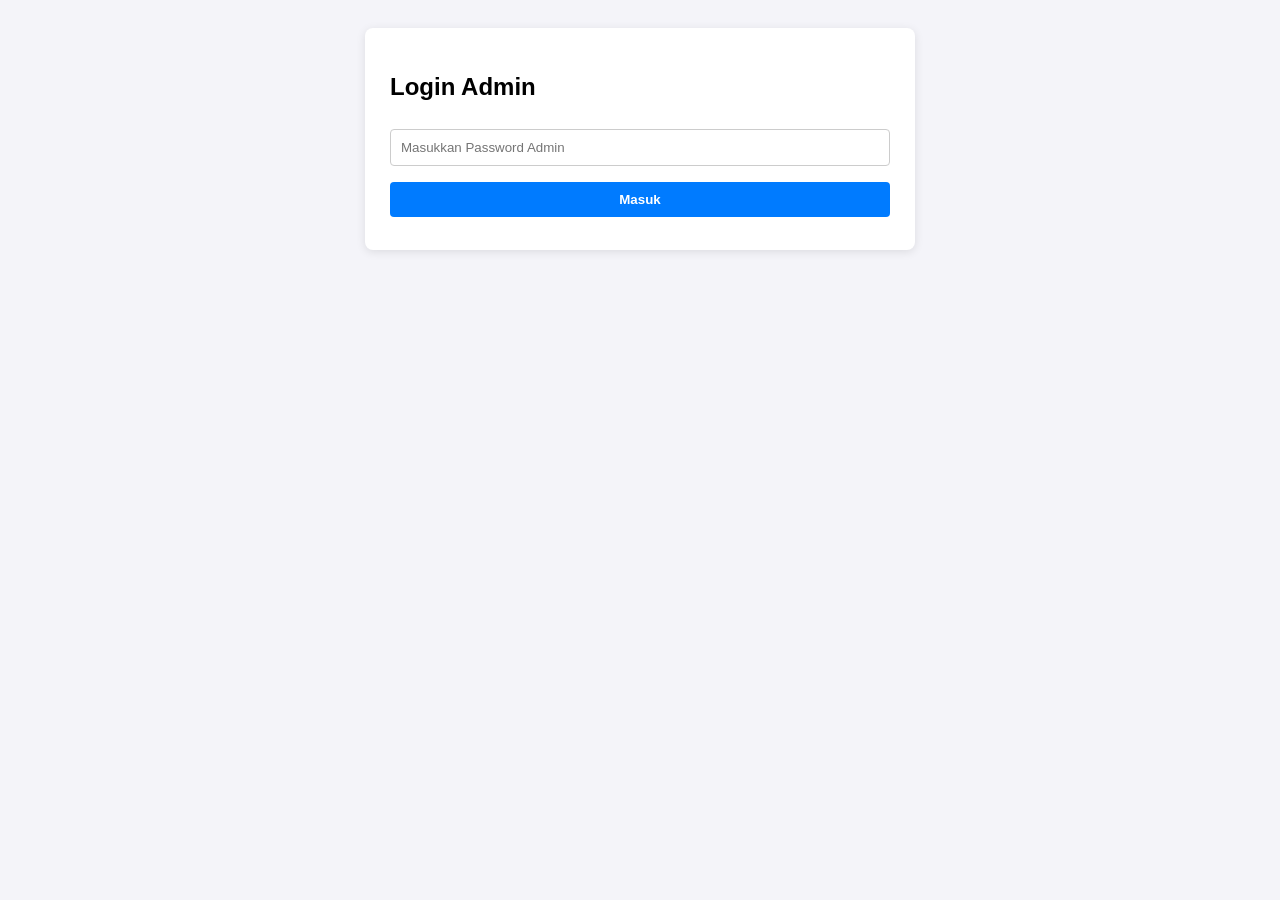
==== admin.html @ 83bfd6b2 "Add files via upload" ====
<!DOCTYPE html>
<html lang="id">
<head>
    <meta charset="UTF-8">
    <meta name="viewport" content="width=device-width, initial-scale=1.0">
    <title>Admin Panel - Google Drive Sync</title>
    <style>
        body { font-family: Arial, sans-serif; background: #f4f4f9; padding: 20px; }
        .card { background: white; padding: 25px; border-radius: 8px; max-width: 500px; margin: 0 auto; box-shadow: 0 2px 10px rgba(0,0,0,0.1); }
        input, button { width: 100%; padding: 10px; margin: 8px 0; border-radius: 4px; border: 1px solid #ccc; box-sizing: border-box; }
        button { background: #007bff; color: white; border: none; cursor: pointer; font-weight: bold; }
        button:hover { background: #0056b3; }
        #admin-panel { display: none; }
        #status { font-weight: bold; color: #28a745; margin-top: 10px; word-break: break-all; }
        label { font-weight: bold; margin-top: 10px; display: block; }
    </style>
</head>
<body>

<div class="card">
    <!-- Form Login -->
    <div id="login-section">
        <h2>Login Admin</h2>
        <input type="password" id="passInput" placeholder="Masukkan Password Admin">
        <button onclick="login()">Masuk</button>
    </div>

    <!-- Panel Pengaturan Admin -->
    <div id="admin-panel">
        <h2>Pengaturan Google Drive</h2>
        
        <label for="apiKeyInput">Google Drive API Key:</label>
        <input type="text" id="apiKeyInput" placeholder="AIzaSy...">
        
        <label for="folderIdInput">Google Drive Folder ID:</label>
        <input type="text" id="folderIdInput" placeholder="1A2b3C4d5E...">
        
        <label for="syncIntervalInput">Interval Auto-Sync (Menit):</label>
        <input type="number" id="syncIntervalInput" min="1" max="60" placeholder="Default: 2">

        <label for="newPassInput">Password Admin Baru (Opsional):</label>
        <input type="password" id="newPassInput" placeholder="Ubah Password">

        <button onclick="saveSettings()">Simpan Pengaturan</button>
        <hr style="margin: 15px 0;">
        
        <button onclick="manualSync()" style="background: #28a745;">🔄 Sync Manual Sekarang</button>
        <button onclick="location.href='index.html'" style="background: #6c757d;">Kembali ke Slider</button>
        
        <p id="status"></p>
    </div>
</div>

<script src="db.js"></script>
<script>
    async function login() {
        const savedPass = (await getSetting("admin_pass")) || "12345"; // Default pass: 12345
        const inputPass = document.getElementById("passInput").value;
        if (inputPass === savedPass) {
            document.getElementById("login-section").style.display = "none";
            document.getElementById("admin-panel").style.display = "block";
            await loadSettings();
        } else {
            alert("Password Salah!");
        }
    }

    async function loadSettings() {
        document.getElementById("apiKeyInput").value = (await getSetting("api_key")) || "";
        document.getElementById("folderIdInput").value = (await getSetting("folder_id")) || "";
        document.getElementById("syncIntervalInput").value = (await getSetting("sync_interval")) || 2;
    }

    async function saveSettings() {
        const apiKey = document.getElementById("apiKeyInput").value;
        const folderId = document.getElementById("folderIdInput").value;
        const newPass = document.getElementById("newPassInput").value;
        const interval = document.getElementById("syncIntervalInput").value;

        if (apiKey) await setSetting("api_key", apiKey);
        if (folderId) await setSetting("folder_id", folderId);
        if (newPass) await setSetting("admin_pass", newPass);
        if (interval) await setSetting("sync_interval", parseInt(interval));
        
        alert("Pengaturan Berhasil Disimpan!");
    }

    async function manualSync() {
        const apiKey = await getSetting("api_key");
        const folderId = await getSetting("folder_id");
        const statusEl = document.getElementById("status");

        if (!apiKey || !folderId) return alert("API Key dan Folder ID wajib diisi!");
        
        statusEl.innerText = "Mengambil daftar file dari Google Drive...";

        try {
            const query = encodeURIComponent(`'${folderId}' in parents and trashed = false`);
            const url = `https://www.googleapis.com/drive/v3/files?q=${query}&fields=files(id,name,mimeType,modifiedTime)&key=${apiKey}`;
            const res = await fetch(url);
            const data = await res.json();

            if (!data.files || data.files.length === 0) {
                statusEl.innerText = "Folder kosong atau tidak ditemukan.";
                return;
            }

            const downloadedMedia = [];

            for (let i = 0; i < data.files.length; i++) {
                const file = data.files[i];
                if (file.mimeType.startsWith("image/") || file.mimeType.startsWith("video/")) {
                    statusEl.innerText = `Mengunduh (${i+1}/${data.files.length}): ${file.name}...`;
                    
                    const fileUrl = `https://www.googleapis.com/drive/v3/files/${file.id}?alt=media&key=${apiKey}`;
                    const blobRes = await fetch(fileUrl);
                    const blob = await blobRes.blob();

                    downloadedMedia.push({
                        id: file.id,
                        name: file.name,
                        type: file.mimeType.startsWith("video") ? "video" : "image",
                        modifiedTime: file.modifiedTime,
                        blob: blob
                    });
                }
            }

            await saveMediaFiles(downloadedMedia);
            statusEl.innerText = "✅ Selesai! Semua media berhasil disinkronkan.";

        } catch (err) {
            console.error(err);
            statusEl.innerText = "❌ Gagal Sinkronisasi. Periksa koneksi internet / API Key / Folder ID.";
        }
    }
</script>
</body>
</html>
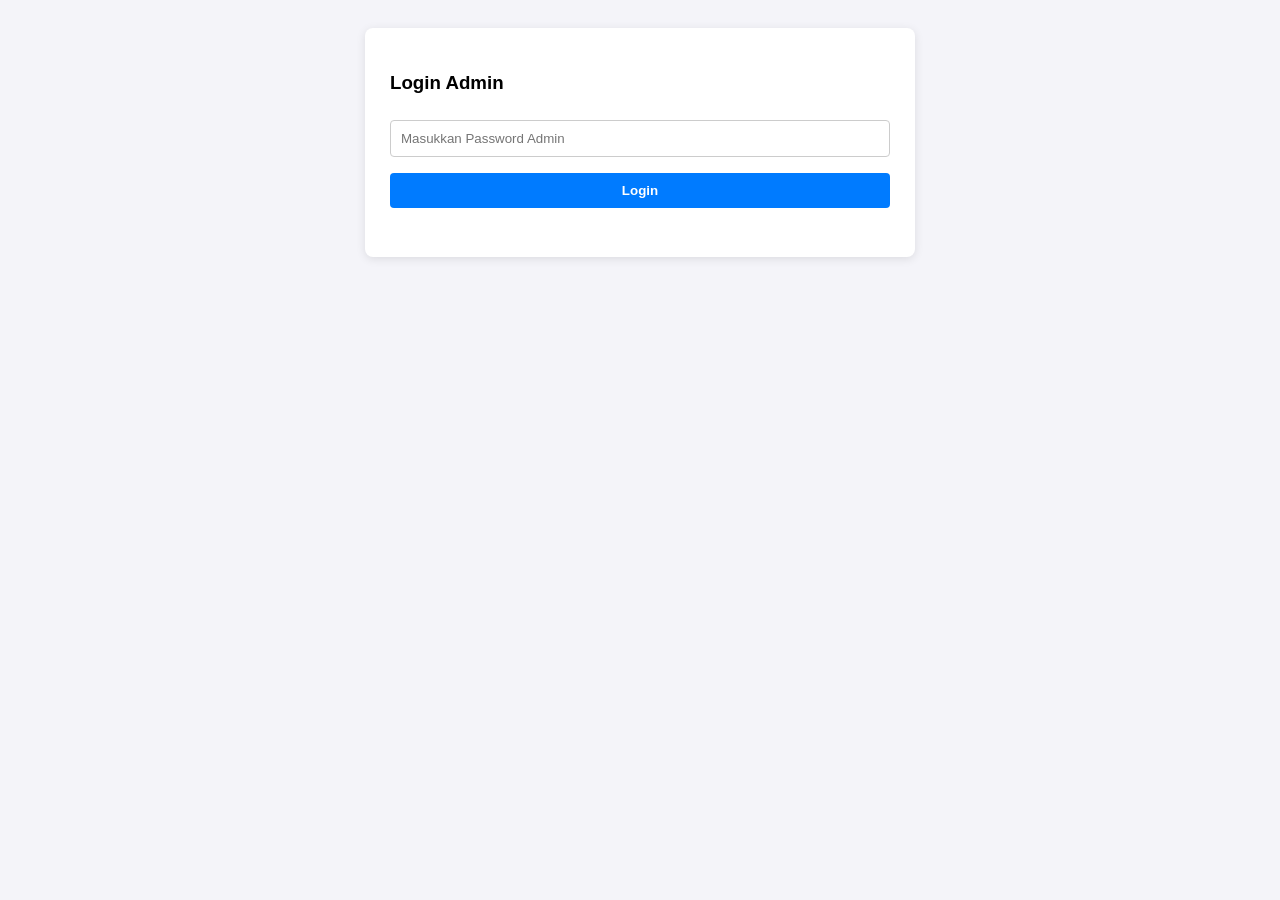
==== commit 886f55dc: "Add files via upload" ====
--- a/admin.html
+++ b/admin.html
@@ -3,7 +3,7 @@
 <head>
     <meta charset="UTF-8">
     <meta name="viewport" content="width=device-width, initial-scale=1.0">
-    <title>Admin Panel - Google Drive Sync</title>
+    <title>Admin Panel - Drive Sync</title>
     <style>
         body { font-family: Arial, sans-serif; background: #f4f4f9; padding: 20px; }
         .card { background: white; padding: 25px; border-radius: 8px; max-width: 500px; margin: 0 auto; box-shadow: 0 2px 10px rgba(0,0,0,0.1); }
@@ -19,11 +19,21 @@
 
 <div class="card">
     <!-- Form Login -->
-    <div id="login-section">
+    <!-- <div id="login-section">
         <h2>Login Admin</h2>
         <input type="password" id="passInput" placeholder="Masukkan Password Admin">
         <button onclick="login()">Masuk</button>
-    </div>
+    </div> -->
+    <form id="login-form" onsubmit="handleLogin(event)">
+        <h3>Login Admin</h3>
+        
+        <input type="password" id="admin-password" placeholder="Masukkan Password Admin" required>
+        
+        <button type="submit">Login</button>
+    </form>
+
+    <p id="login-status" style="color: red;"></p>
+
 
     <!-- Panel Pengaturan Admin -->
     <div id="admin-panel">
@@ -134,6 +144,94 @@
             statusEl.innerText = "❌ Gagal Sinkronisasi. Periksa koneksi internet / API Key / Folder ID.";
         }
     }
+
+    async function syncDrive() {
+        const apiKey = document.getElementById("api-key").value.trim();
+        const folderId = document.getElementById("folder-id").value.trim();
+        const statusEl = document.getElementById("sync-status");
+
+        if (!apiKey || !folderId) {
+            statusEl.innerText = "❌ Harap isi API Key dan Folder ID terlebih dahulu.";
+            return;
+        }
+
+        statusEl.innerText = "⏳ Sedang menghubungkan ke Google Drive...";
+
+        try {
+            // Query Google Drive API v3 dengan Anti-Cache timestamp
+            const query = encodeURIComponent(`'${folderId}' in parents and trashed = false`);
+            const url = `https://www.googleapis.com/drive/v3/files?q=${query}&fields=files(id,name,mimeType,modifiedTime)&key=${apiKey}&_t=${Date.now()}`;
+
+            const response = await fetch(url, { cache: "no-store" });
+            const data = await response.json();
+
+            // 1. Cek Error dari Response Google API
+            if (!response.ok) {
+                if (data.error) {
+                    if (data.error.code === 400) {
+                        throw new Error("Folder ID tidak valid/salah format.");
+                    } else if (data.error.code === 403) {
+                        throw new Error("API Key salah, atau Google Drive API belum diaktifkan di GCP.");
+                    } else if (data.error.code === 404) {
+                        throw new Error("Folder ID tidak ditemukan di Google Drive.");
+                    } else {
+                        throw new Error(`Google API Error (${data.error.code}): ${data.error.message}`);
+                    }
+                }
+                throw new Error(`Gagal terhubung ke Google API. (Status: ${response.status})`);
+            }
+
+            // 2. Filter hanya File Gambar dan Video
+            const files = data.files.filter(f => 
+                f.mimeType.startsWith("image/") || f.mimeType.startsWith("video/")
+            );
+
+            if (files.length === 0) {
+                statusEl.innerText = "⚠️ Folder terhubung, tetapi tidak ada file Gambar/Video di dalamnya (atau akses folder belum dibuat 'Publik').";
+                return;
+            }
+
+            statusEl.innerText = `⏳ Mengunduh ${files.length} file dari Google Drive...`;
+
+            // 3. Unduh Isi Media & Simpan ke IndexedDB
+            const downloadedMedia = [];
+            for (let i = 0; i < files.length; i++) {
+                const file = files[i];
+                statusEl.innerText = `⏳ Mengunduh (${i + 1}/${files.length}): ${file.name}`;
+                
+                const fileUrl = `https://www.googleapis.com/drive/v3/files/${file.id}?alt=media&key=${apiKey}&_t=${Date.now()}`;
+                const mediaRes = await fetch(fileUrl, { cache: "no-store" });
+                
+                if (!mediaRes.ok) {
+                    console.warn(`Gagal mengunduh file: ${file.name}`);
+                    continue;
+                }
+
+                const blob = await mediaRes.blob();
+                downloadedMedia.push({
+                    id: file.id,
+                    name: file.name,
+                    type: file.mimeType.startsWith("video") ? "video" : "image",
+                    modifiedTime: file.modifiedTime,
+                    blob: blob
+                });
+            }
+
+            // Simpan ke IndexedDB lokal
+            await saveMediaFiles(downloadedMedia);
+
+            // Simpan Pengaturan API Key & Folder ID
+            await setSetting("api_key", apiKey);
+            await setSetting("folder_id", folderId);
+
+            statusEl.innerText = `✅ Sinkronisasi Berhasil! (${downloadedMedia.length} file siap ditayangkan)`;
+
+        } catch (err) {
+            console.error("Detail Error Sync:", err);
+            statusEl.innerText = `❌ ${err.message}`;
+        }
+    }
+
 </script>
 </body>
 </html>
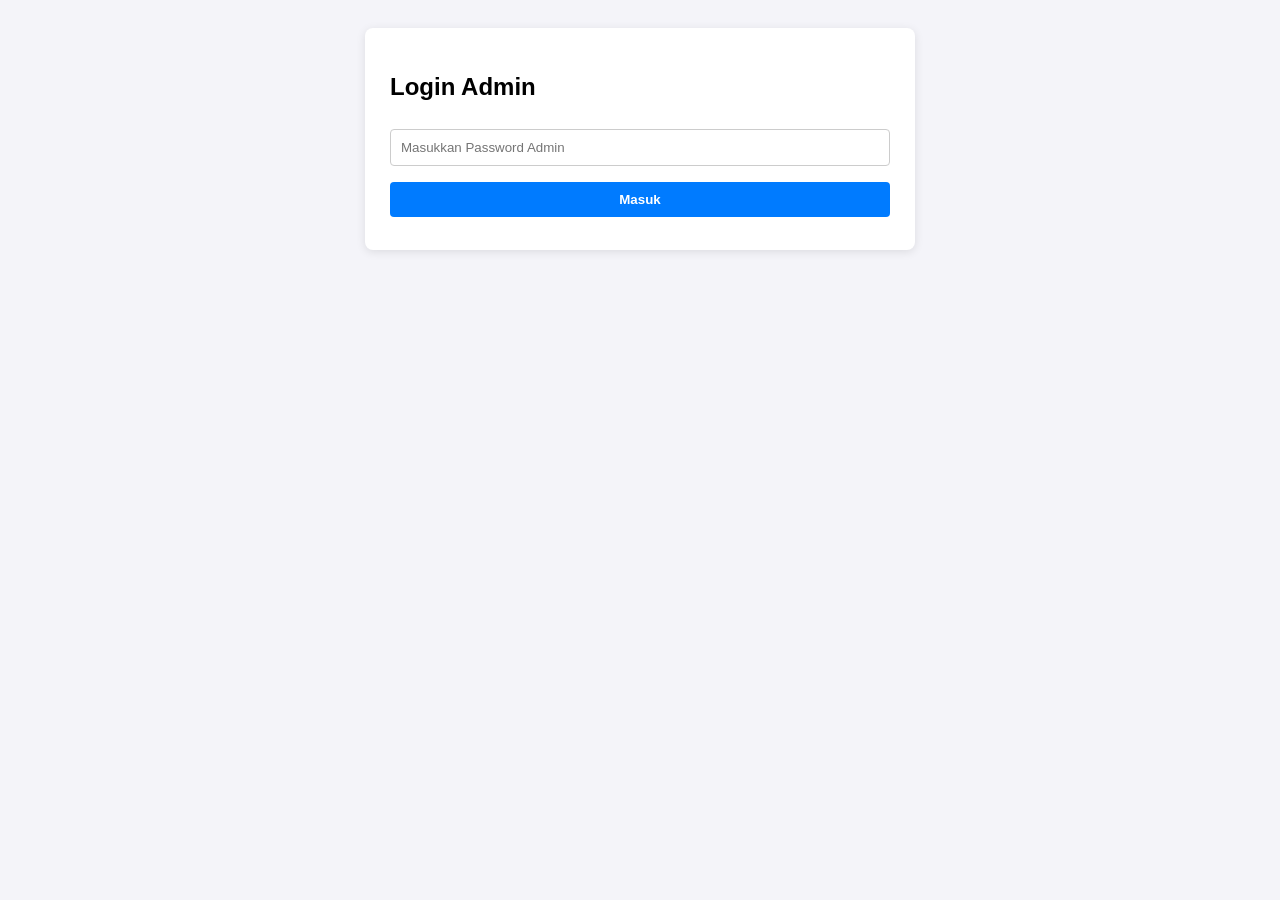
==== commit 87ccfcda: "Add files via upload" ====
--- a/admin.html
+++ b/admin.html
@@ -3,7 +3,7 @@
 <head>
     <meta charset="UTF-8">
     <meta name="viewport" content="width=device-width, initial-scale=1.0">
-    <title>Admin Panel - Drive Sync</title>
+    <title>Admin Panel - Google Drive Sync</title>
     <style>
         body { font-family: Arial, sans-serif; background: #f4f4f9; padding: 20px; }
         .card { background: white; padding: 25px; border-radius: 8px; max-width: 500px; margin: 0 auto; box-shadow: 0 2px 10px rgba(0,0,0,0.1); }
@@ -11,50 +11,37 @@
         button { background: #007bff; color: white; border: none; cursor: pointer; font-weight: bold; }
         button:hover { background: #0056b3; }
         #admin-panel { display: none; }
-        #status { font-weight: bold; color: #28a745; margin-top: 10px; word-break: break-all; }
-        label { font-weight: bold; margin-top: 10px; display: block; }
+        #status { font-weight: bold; color: #28a745; margin-top: 10px; }
     </style>
 </head>
 <body>
 
 <div class="card">
-    <!-- Form Login -->
-    <!-- <div id="login-section">
+    <div id="login-section">
         <h2>Login Admin</h2>
         <input type="password" id="passInput" placeholder="Masukkan Password Admin">
         <button onclick="login()">Masuk</button>
-    </div> -->
-    <form id="login-form" onsubmit="handleLogin(event)">
-        <h3>Login Admin</h3>
-        
-        <input type="password" id="admin-password" placeholder="Masukkan Password Admin" required>
-        
-        <button type="submit">Login</button>
-    </form>
+    </div>
 
-    <p id="login-status" style="color: red;"></p>
-
-
-    <!-- Panel Pengaturan Admin -->
     <div id="admin-panel">
         <h2>Pengaturan Google Drive</h2>
         
-        <label for="apiKeyInput">Google Drive API Key:</label>
+        <label>Google Drive API Key:</label>
         <input type="text" id="apiKeyInput" placeholder="AIzaSy...">
         
-        <label for="folderIdInput">Google Drive Folder ID:</label>
+        <label>Google Drive Folder ID:</label>
         <input type="text" id="folderIdInput" placeholder="1A2b3C4d5E...">
         
-        <label for="syncIntervalInput">Interval Auto-Sync (Menit):</label>
+        <label>Interval Auto-Sync (Menit):</label>
         <input type="number" id="syncIntervalInput" min="1" max="60" placeholder="Default: 2">
 
-        <label for="newPassInput">Password Admin Baru (Opsional):</label>
+        <label>Password Admin Baru (Opsional):</label>
         <input type="password" id="newPassInput" placeholder="Ubah Password">
 
         <button onclick="saveSettings()">Simpan Pengaturan</button>
         <hr style="margin: 15px 0;">
         
-        <button onclick="manualSync()" style="background: #28a745;">🔄 Sync Manual Sekarang</button>
+        <button onclick="syncGDriveManually()" style="background: #28a745;">🔄 Sync Manual Sekarang</button>
         <button onclick="location.href='index.html'" style="background: #6c757d;">Kembali ke Slider</button>
         
         <p id="status"></p>
@@ -64,12 +51,12 @@
 <script src="db.js"></script>
 <script>
     async function login() {
-        const savedPass = (await getSetting("admin_pass")) || "12345"; // Default pass: 12345
+        const savedPass = (await getSetting("admin_pass")) || "12345";
         const inputPass = document.getElementById("passInput").value;
         if (inputPass === savedPass) {
             document.getElementById("login-section").style.display = "none";
             document.getElementById("admin-panel").style.display = "block";
-            await loadSettings();
+            loadSettings();
         } else {
             alert("Password Salah!");
         }
@@ -95,14 +82,14 @@
         alert("Pengaturan Berhasil Disimpan!");
     }
 
-    async function manualSync() {
+    async function syncGDriveManually() {
         const apiKey = await getSetting("api_key");
         const folderId = await getSetting("folder_id");
         const statusEl = document.getElementById("status");
 
         if (!apiKey || !folderId) return alert("API Key dan Folder ID wajib diisi!");
         
-        statusEl.innerText = "Mengambil daftar file dari Google Drive...";
+        statusEl.innerText = "Mengambil daftar file...";
 
         try {
             const query = encodeURIComponent(`'${folderId}' in parents and trashed = false`);
@@ -141,97 +128,9 @@
 
         } catch (err) {
             console.error(err);
-            statusEl.innerText = "❌ Gagal Sinkronisasi. Periksa koneksi internet / API Key / Folder ID.";
+            statusEl.innerText = "❌ Gagal Sinkronisasi. Periksa koneksi/API Key/Folder ID.";
         }
     }
-
-    async function syncDrive() {
-        const apiKey = document.getElementById("api-key").value.trim();
-        const folderId = document.getElementById("folder-id").value.trim();
-        const statusEl = document.getElementById("sync-status");
-
-        if (!apiKey || !folderId) {
-            statusEl.innerText = "❌ Harap isi API Key dan Folder ID terlebih dahulu.";
-            return;
-        }
-
-        statusEl.innerText = "⏳ Sedang menghubungkan ke Google Drive...";
-
-        try {
-            // Query Google Drive API v3 dengan Anti-Cache timestamp
-            const query = encodeURIComponent(`'${folderId}' in parents and trashed = false`);
-            const url = `https://www.googleapis.com/drive/v3/files?q=${query}&fields=files(id,name,mimeType,modifiedTime)&key=${apiKey}&_t=${Date.now()}`;
-
-            const response = await fetch(url, { cache: "no-store" });
-            const data = await response.json();
-
-            // 1. Cek Error dari Response Google API
-            if (!response.ok) {
-                if (data.error) {
-                    if (data.error.code === 400) {
-                        throw new Error("Folder ID tidak valid/salah format.");
-                    } else if (data.error.code === 403) {
-                        throw new Error("API Key salah, atau Google Drive API belum diaktifkan di GCP.");
-                    } else if (data.error.code === 404) {
-                        throw new Error("Folder ID tidak ditemukan di Google Drive.");
-                    } else {
-                        throw new Error(`Google API Error (${data.error.code}): ${data.error.message}`);
-                    }
-                }
-                throw new Error(`Gagal terhubung ke Google API. (Status: ${response.status})`);
-            }
-
-            // 2. Filter hanya File Gambar dan Video
-            const files = data.files.filter(f => 
-                f.mimeType.startsWith("image/") || f.mimeType.startsWith("video/")
-            );
-
-            if (files.length === 0) {
-                statusEl.innerText = "⚠️ Folder terhubung, tetapi tidak ada file Gambar/Video di dalamnya (atau akses folder belum dibuat 'Publik').";
-                return;
-            }
-
-            statusEl.innerText = `⏳ Mengunduh ${files.length} file dari Google Drive...`;
-
-            // 3. Unduh Isi Media & Simpan ke IndexedDB
-            const downloadedMedia = [];
-            for (let i = 0; i < files.length; i++) {
-                const file = files[i];
-                statusEl.innerText = `⏳ Mengunduh (${i + 1}/${files.length}): ${file.name}`;
-                
-                const fileUrl = `https://www.googleapis.com/drive/v3/files/${file.id}?alt=media&key=${apiKey}&_t=${Date.now()}`;
-                const mediaRes = await fetch(fileUrl, { cache: "no-store" });
-                
-                if (!mediaRes.ok) {
-                    console.warn(`Gagal mengunduh file: ${file.name}`);
-                    continue;
-                }
-
-                const blob = await mediaRes.blob();
-                downloadedMedia.push({
-                    id: file.id,
-                    name: file.name,
-                    type: file.mimeType.startsWith("video") ? "video" : "image",
-                    modifiedTime: file.modifiedTime,
-                    blob: blob
-                });
-            }
-
-            // Simpan ke IndexedDB lokal
-            await saveMediaFiles(downloadedMedia);
-
-            // Simpan Pengaturan API Key & Folder ID
-            await setSetting("api_key", apiKey);
-            await setSetting("folder_id", folderId);
-
-            statusEl.innerText = `✅ Sinkronisasi Berhasil! (${downloadedMedia.length} file siap ditayangkan)`;
-
-        } catch (err) {
-            console.error("Detail Error Sync:", err);
-            statusEl.innerText = `❌ ${err.message}`;
-        }
-    }
-
 </script>
 </body>
 </html>
